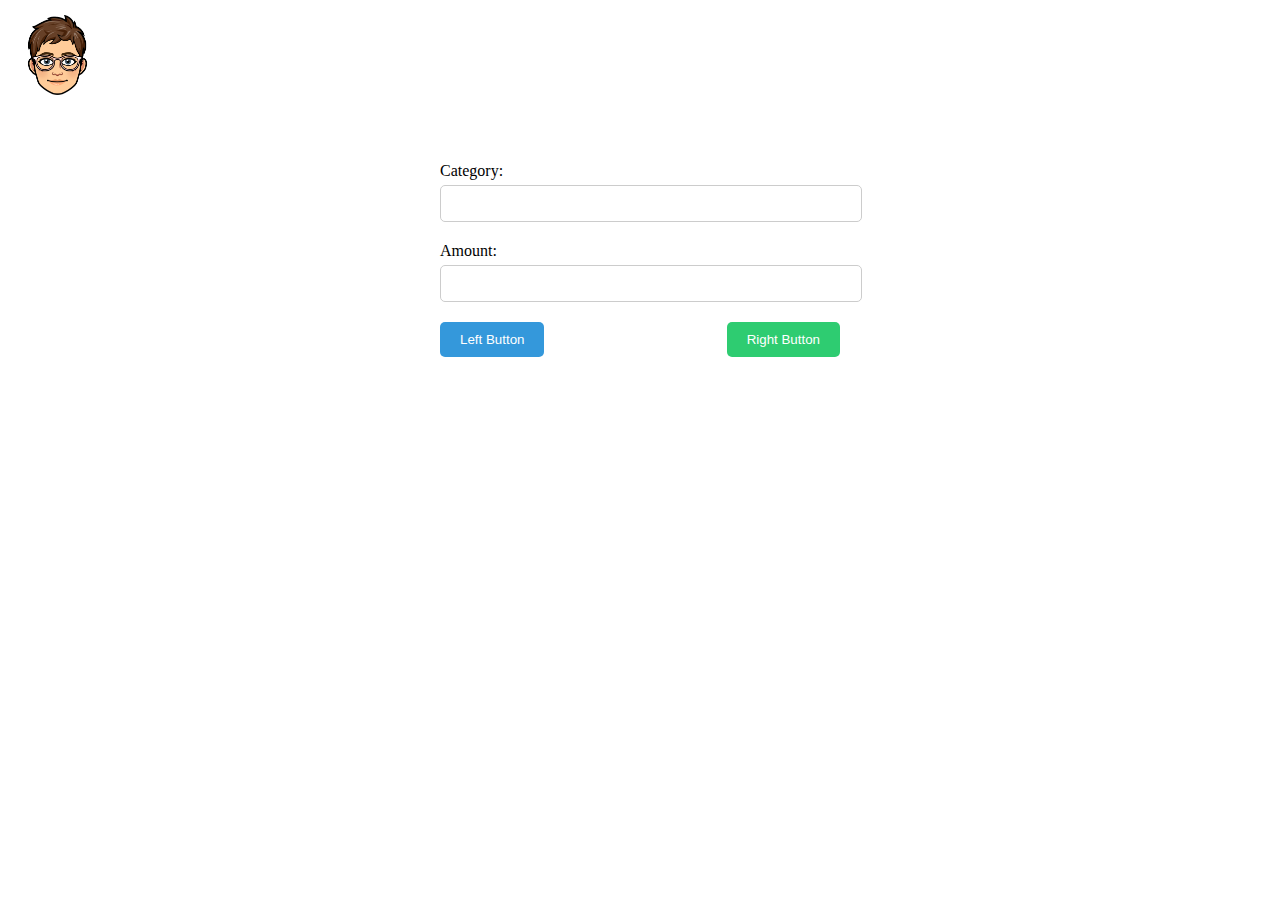
==== addcategory.html @ ead2fa95 "inteface" ====
<!DOCTYPE html>
<html lang="en">
<head>
  <meta charset="UTF-8">
  <meta name="viewport" content="width=device-width, initial-scale=1.0">
  <title>Form</title>
  <link rel="stylesheet" href="addcategory.css">
</head>
<body>
    <header>
        <div class="profile">
            <a href="">
            <img src="New folder/profile.png" alt="Profile Picture" class="profile-picture">
        </a>
          </div>
    </header>
  <div class="container">
    <div class="input-group">
      <label for="category">Category:</label>
      <input type="text" id="category" name="category">
    </div>
    <div class="input-group">
      <label for="amount">Amount:</label>
      <input type="text" id="amount" name="amount" pattern="\d*" title="Only digits are allowed">
    </div>
    <div class="button-group">
      <button class="left-button">Left Button</button>
      <button class="right-button">Right Button</button>
    </div>
  </div>
</body>
</html>
---- addcategory.css ----
.container {
    max-width: 400px;
    margin: 50px auto;
  }
  
  .input-group {
    margin-bottom: 20px;
  }
  
  label {
    display: block;
    margin-bottom: 5px;
  }
  
  input {
    width: 100%;
    padding: 10px;
    border: 1px solid #ccc;
    border-radius: 5px;
  }
  
  .button-group {
    display: flex;
    justify-content: space-between;
  }
  
  button {
    padding: 10px 20px;
    border: none;
    border-radius: 5px;
    cursor: pointer;
  }
  
  .left-button {
    background-color: #3498db;
    color: #fff;
  }
  
  .right-button {
    background-color: #2ecc71;
    color: #fff;
  }
  .profile img {
    width: 100px;
    height: 100px;
    border-radius: 50%;
    margin-right: 10px;
    max-width: 400px;
    
  }
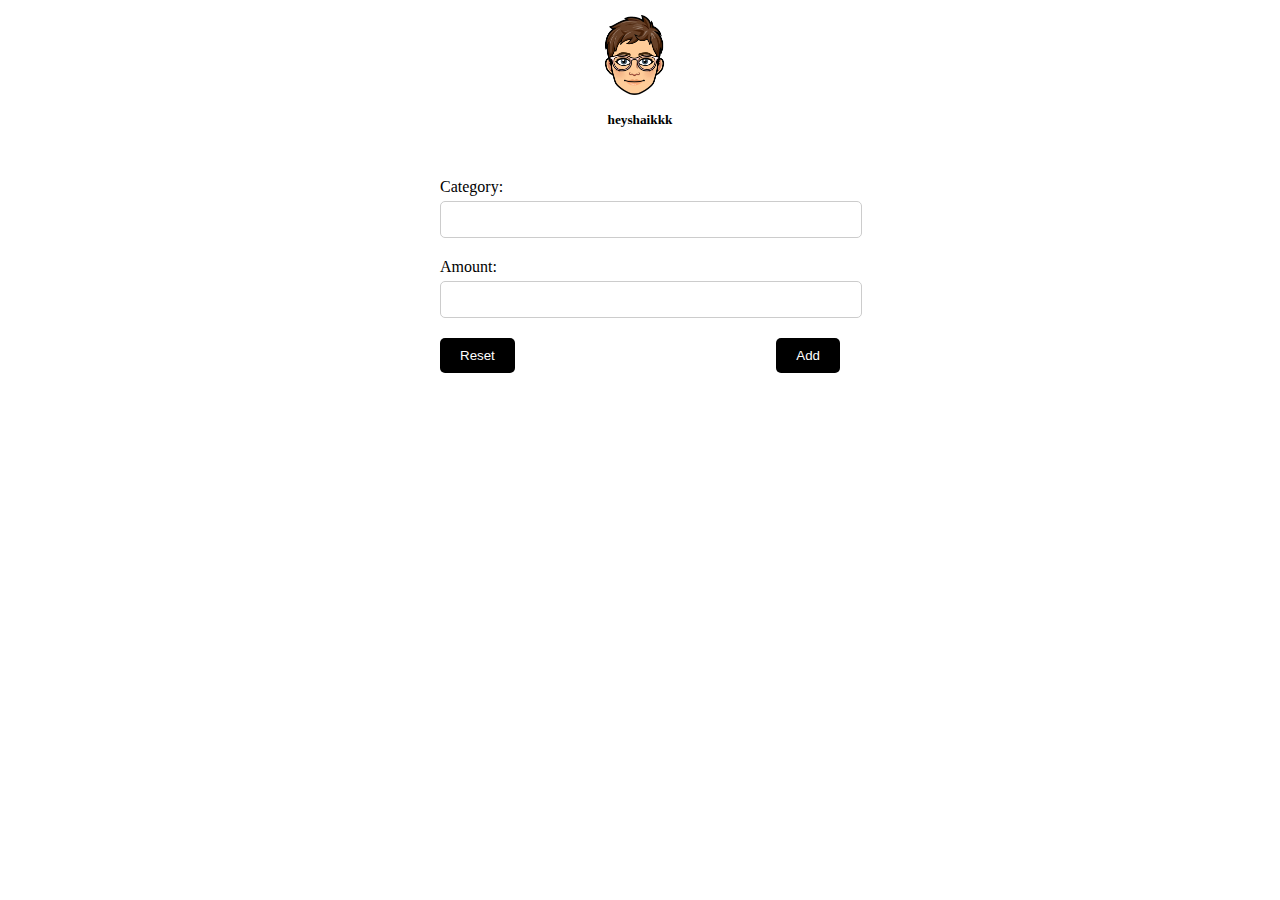
==== commit 99611897: "day1" ====
--- a/addcategory.html
+++ b/addcategory.html
@@ -8,11 +8,12 @@
 </head>
 <body>
     <header>
-        <div class="profile">
+       <center> <div class="profile">
             <a href="">
-            <img src="New folder/profile.png" alt="Profile Picture" class="profile-picture">
+            <img src="New folder/profile.png" alt="Profile Picture" class="profile-picture">            
         </a>
-          </div>
+        <h5>heyshaikkk</h5>
+          </div> </center>
     </header>
   <div class="container">
     <div class="input-group">
@@ -24,8 +25,8 @@
       <input type="text" id="amount" name="amount" pattern="\d*" title="Only digits are allowed">
     </div>
     <div class="button-group">
-      <button class="left-button">Left Button</button>
-      <button class="right-button">Right Button</button>
+      <button class="reset">Reset</button>
+      <button class="add">Add</button>
     </div>
   </div>
 </body>
--- a/addcategory.css
+++ b/addcategory.css
@@ -10,6 +10,7 @@
   label {
     display: block;
     margin-bottom: 5px;
+    font-family: cursive;
   }
   
   input {
@@ -31,13 +32,14 @@
     cursor: pointer;
   }
   
-  .left-button {
-    background-color: #3498db;
+  .reset {
+    background-color: #000000;
     color: #fff;
   }
   
-  .right-button {
-    background-color: #2ecc71;
+  .add {
+    background-color: 
+    #000000;
     color: #fff;
   }
   .profile img {
@@ -45,6 +47,12 @@
     height: 100px;
     border-radius: 50%;
     margin-right: 10px;
-    max-width: 400px;
+   
     
+    
+  }
+  h5{
+    padding: 0;
+    margin: 0;
+    font-family: cursive;
   }